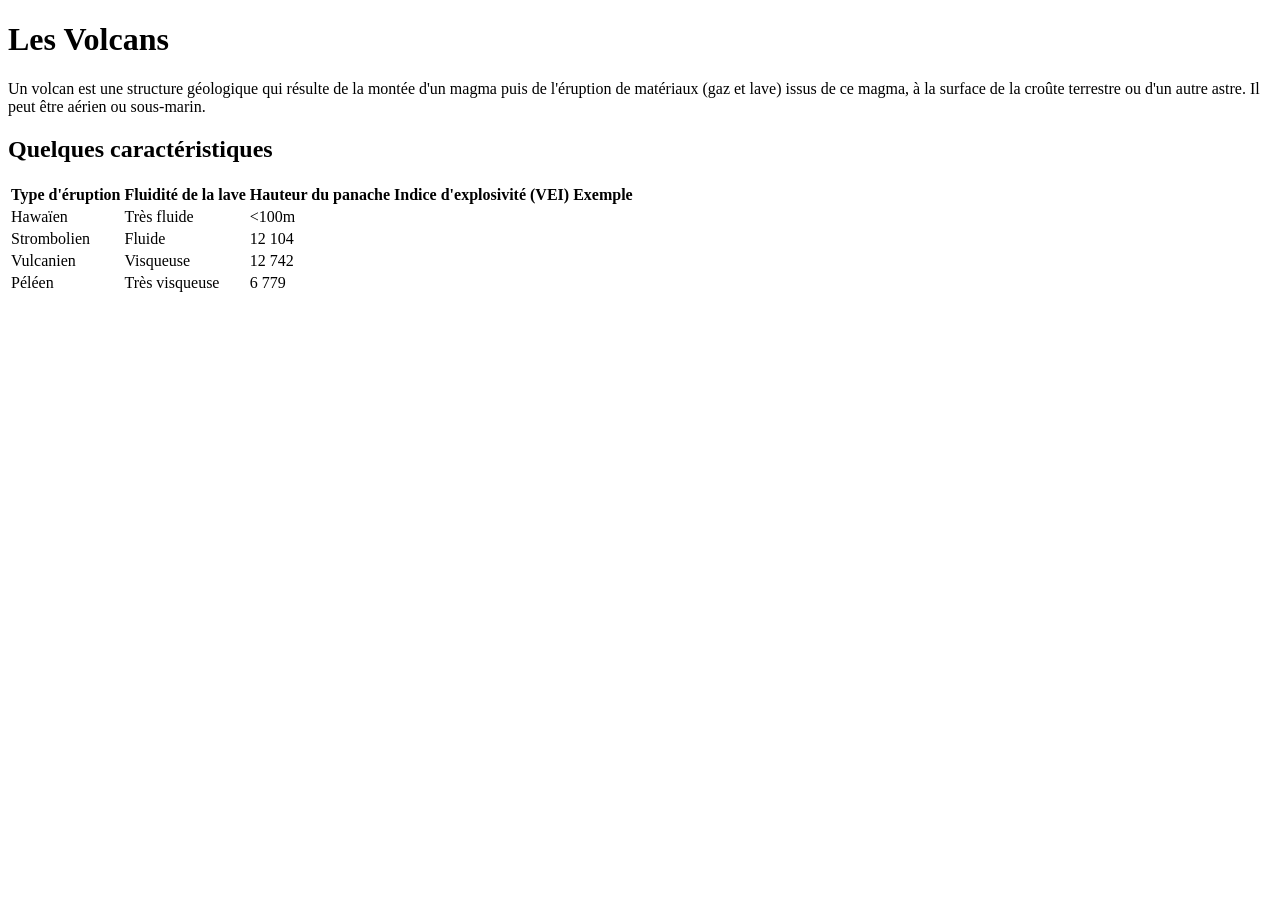
==== index.html @ 80f0b158 "Update index.html" ====
<!doctype html>
<html lang="fr">
<head>
    <meta charset="utf-8">
    <title>Les Volcans</title>
	<link rel="stylesheet" href="style.css" />
</head>
<body>
<div class="page1">
    <header>
        <h1>Les Volcans</h1>
        <p class="paragraphe1">Un volcan est une structure géologique qui résulte de la montée d'un magma puis de l'éruption de matériaux (gaz et lave) issus de ce magma, à la surface de la croûte terrestre ou d'un autre astre. Il peut être aérien ou sous-marin.</p>
    </header>
</div>
<div class="tableau_comparaisons">
    <h2>Quelques caractéristiques</h2>
    <table>
        <thead>
            <tr>
                <th>Type d'éruption</th>
                <th>Fluidité de la lave</th>
                <th>Hauteur du panache</th>
				<th>Indice d'explosivité (VEI)</th>
				<th>Exemple</th>
            </tr>
        </thead>
        <tbody>
            <tr>
                <td>Hawaïen</td>
                <td>Très fluide</td>
                <td><100m</td>
            </tr>
            <tr>
                <td>Strombolien</td>
                <td>Fluide</td>
                <td>12 104</td>
            </tr>
            <tr>
                <td>Vulcanien</td>
                <td>Visqueuse</td>
                <td>12 742</td>
            </tr>
            <tr>
                <td>Péléen</td>
                <td>Très visqueuse</td>
                <td>6 779</td>
            </tr>
        </tbody>
    </table>
</div>
</body>
</html>
---- style.css ----

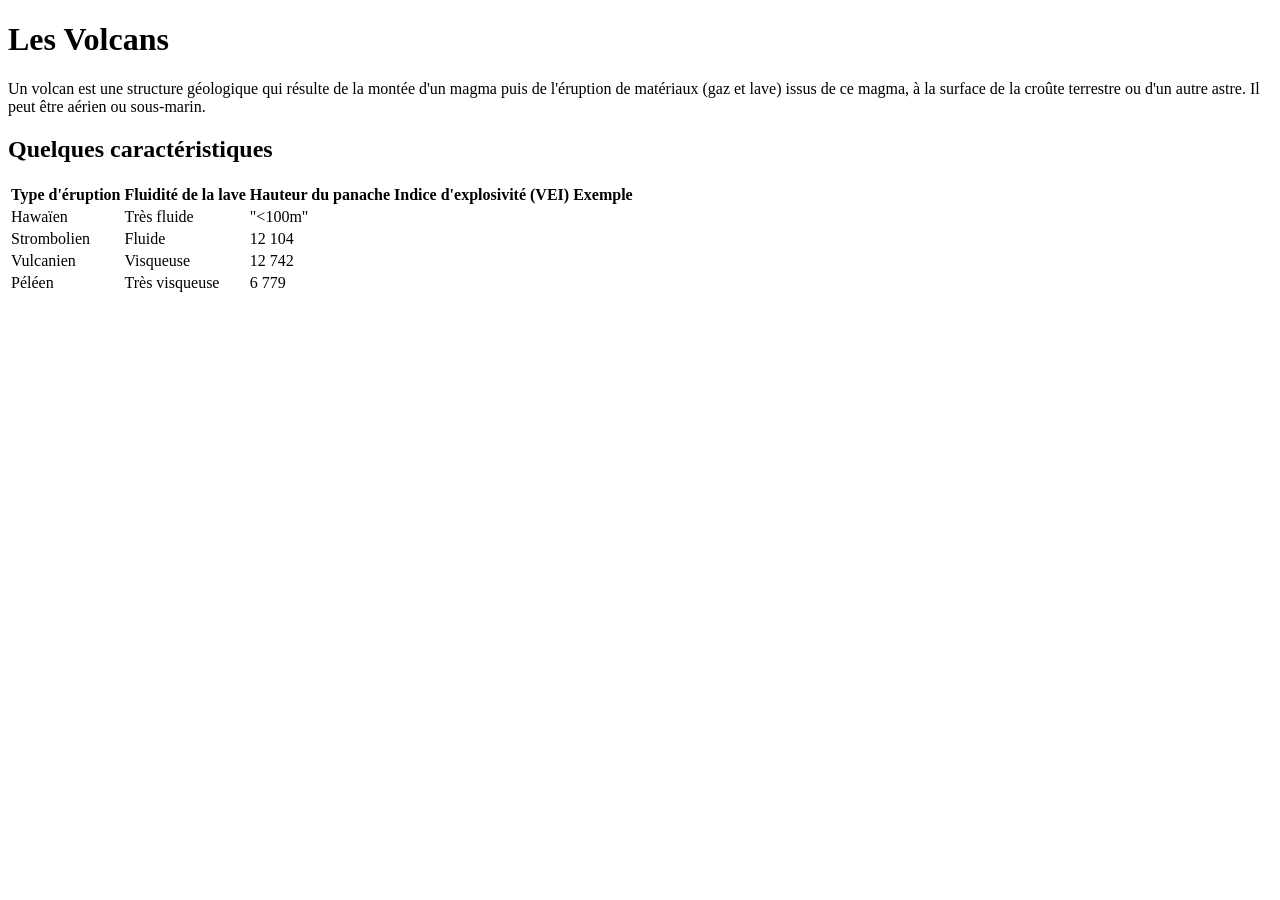
==== commit d3969636: "Update index.html" ====
--- a/index.html
+++ b/index.html
@@ -28,7 +28,7 @@
             <tr>
                 <td>Hawaïen</td>
                 <td>Très fluide</td>
-                <td><100m</td>
+                <td>"<100m"</td>
             </tr>
             <tr>
                 <td>Strombolien</td>
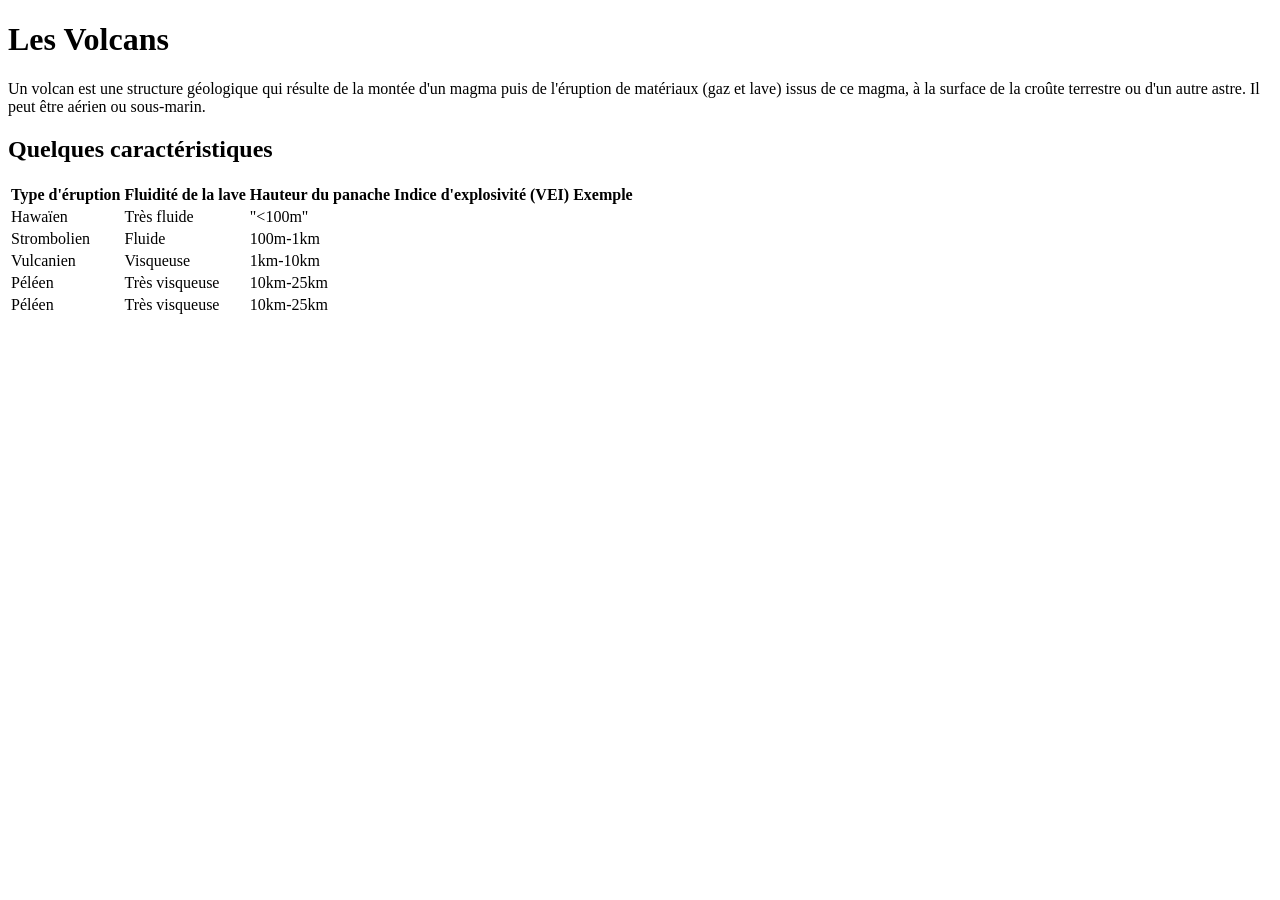
==== commit 60dab2e0: "Update index.html" ====
--- a/index.html
+++ b/index.html
@@ -8,7 +8,7 @@
 <body>
 <div class="page1">
     <header>
-        <h1>Les Volcans</h1>
+        <h1 class="titre">Les Volcans</h1>
         <p class="paragraphe1">Un volcan est une structure géologique qui résulte de la montée d'un magma puis de l'éruption de matériaux (gaz et lave) issus de ce magma, à la surface de la croûte terrestre ou d'un autre astre. Il peut être aérien ou sous-marin.</p>
     </header>
 </div>
@@ -29,21 +29,36 @@
                 <td>Hawaïen</td>
                 <td>Très fluide</td>
                 <td>"<100m"</td>
+				<td></td>
+				<td></td>
             </tr>
             <tr>
                 <td>Strombolien</td>
                 <td>Fluide</td>
-                <td>12 104</td>
+                <td>100m-1km</td>
+				<td></td>
+				<td></td>
             </tr>
             <tr>
                 <td>Vulcanien</td>
                 <td>Visqueuse</td>
-                <td>12 742</td>
+                <td>1km-10km</td>
+				<td></td>
+				<td></td>
             </tr>
             <tr>
                 <td>Péléen</td>
                 <td>Très visqueuse</td>
-                <td>6 779</td>
+                <td>10km-25km</td>
+				<td></td>
+				<td></td>
+            </tr>
+			 <tr>
+                <td>Péléen</td>
+                <td>Très visqueuse</td>
+                <td>10km-25km</td>
+				<td></td>
+				<td></td>
             </tr>
         </tbody>
     </table>
--- a/style.css
+++ b/style.css
@@ -1 +1,3 @@
+.titre {
 
+}
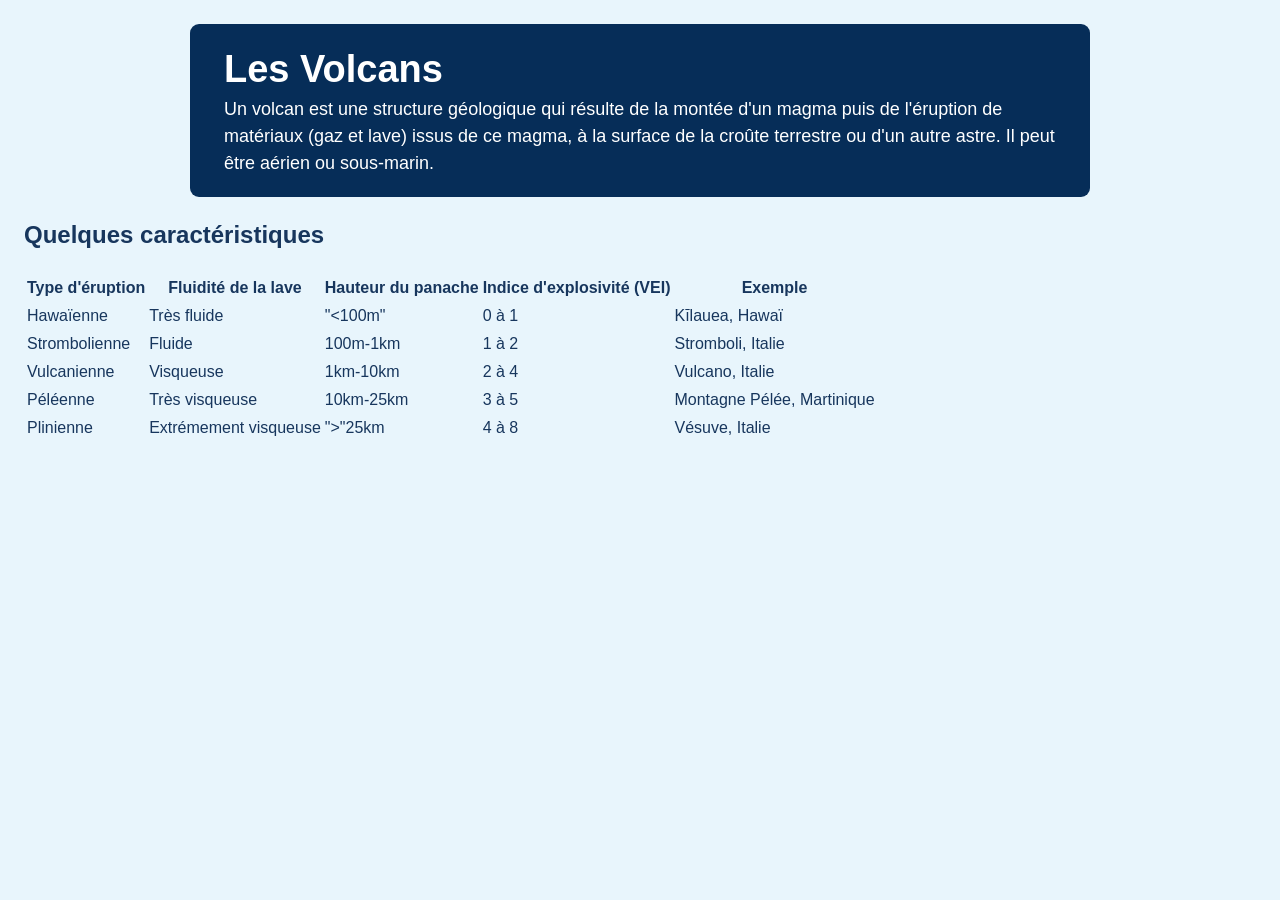
==== commit 249ce688: "Update index.html" ====
--- a/index.html
+++ b/index.html
@@ -26,39 +26,39 @@
         </thead>
         <tbody>
             <tr>
-                <td>Hawaïen</td>
+                <td>Hawaïenne</td>
                 <td>Très fluide</td>
                 <td>"<100m"</td>
-				<td></td>
-				<td></td>
+				<td>0 à 1</td>
+				<td>Kīlauea, Hawaï</td>
             </tr>
             <tr>
-                <td>Strombolien</td>
+                <td>Strombolienne</td>
                 <td>Fluide</td>
                 <td>100m-1km</td>
-				<td></td>
-				<td></td>
+				<td>1 à 2</td>
+				<td>Stromboli, Italie</td>
             </tr>
             <tr>
-                <td>Vulcanien</td>
+                <td>Vulcanienne</td>
                 <td>Visqueuse</td>
                 <td>1km-10km</td>
-				<td></td>
-				<td></td>
+				<td>2 à 4</td>
+				<td>Vulcano, Italie</td>
             </tr>
             <tr>
-                <td>Péléen</td>
+                <td>Péléenne</td>
                 <td>Très visqueuse</td>
                 <td>10km-25km</td>
-				<td></td>
-				<td></td>
+				<td>3 à 5</td>
+				<td>Montagne Pélée, Martinique</td>
             </tr>
 			 <tr>
-                <td>Péléen</td>
-                <td>Très visqueuse</td>
-                <td>10km-25km</td>
-				<td></td>
-				<td></td>
+                <td>Plinienne</td>
+                <td>Extrémement visqueuse</td>
+                <td>">"25km</td>
+				<td>4 à 8</td>
+				<td>Vésuve, Italie</td>
             </tr>
         </tbody>
     </table>
--- a/style.css
+++ b/style.css
@@ -1,3 +1,39 @@
-.titre {
+* {
+	box-sizing: border-box;
+}
 
+body {
+margin: 0;
+padding: 24px;
+background: #e8f5fc;
+color: #17365d;
+font-family: Arial, Helvetica, sans-serif;
+line-height: 1.5;
 }
+
+.page1 {
+max-width: 900px;
+margin: 0 auto;
+}
+header {
+position: relative;
+background: #062d58;
+color: white;
+padding: 24px 34px 20px;
+border-radius: 9px;
+margin-bottom: 16px;
+overflow: hidden;
+}
+
+header h1 {
+margin: 0 0 4px;
+color: white;
+font-size: 38px;
+line-height: 1.15;
+}
+
+header .paragraphe1 {
+margin: 0;
+color: white;
+font-size: 18px;
+}
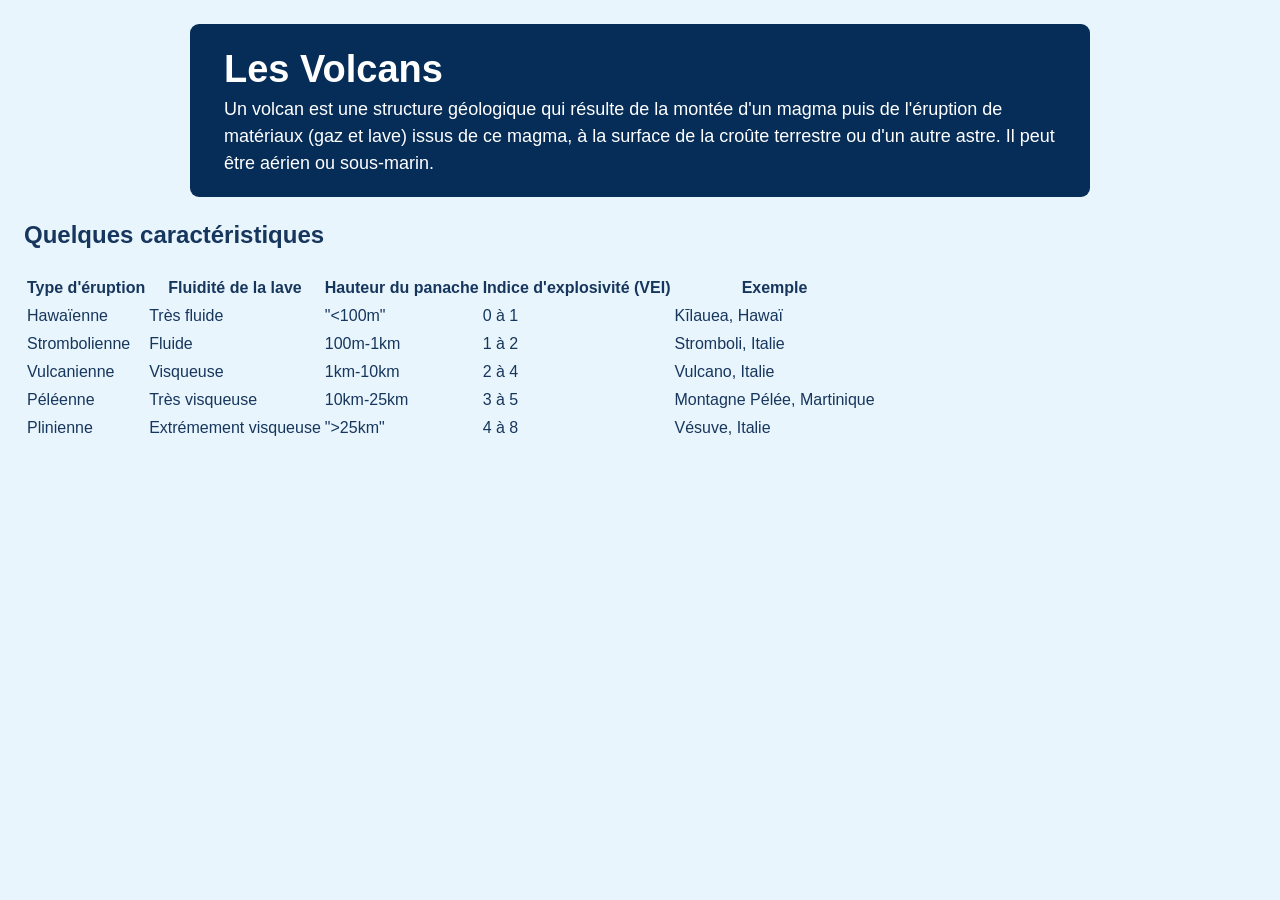
==== commit 30013d76: "Update index.html" ====
--- a/index.html
+++ b/index.html
@@ -56,7 +56,7 @@
 			 <tr>
                 <td>Plinienne</td>
                 <td>Extrémement visqueuse</td>
-                <td>">"25km</td>
+                <td>">25km"</td>
 				<td>4 à 8</td>
 				<td>Vésuve, Italie</td>
             </tr>
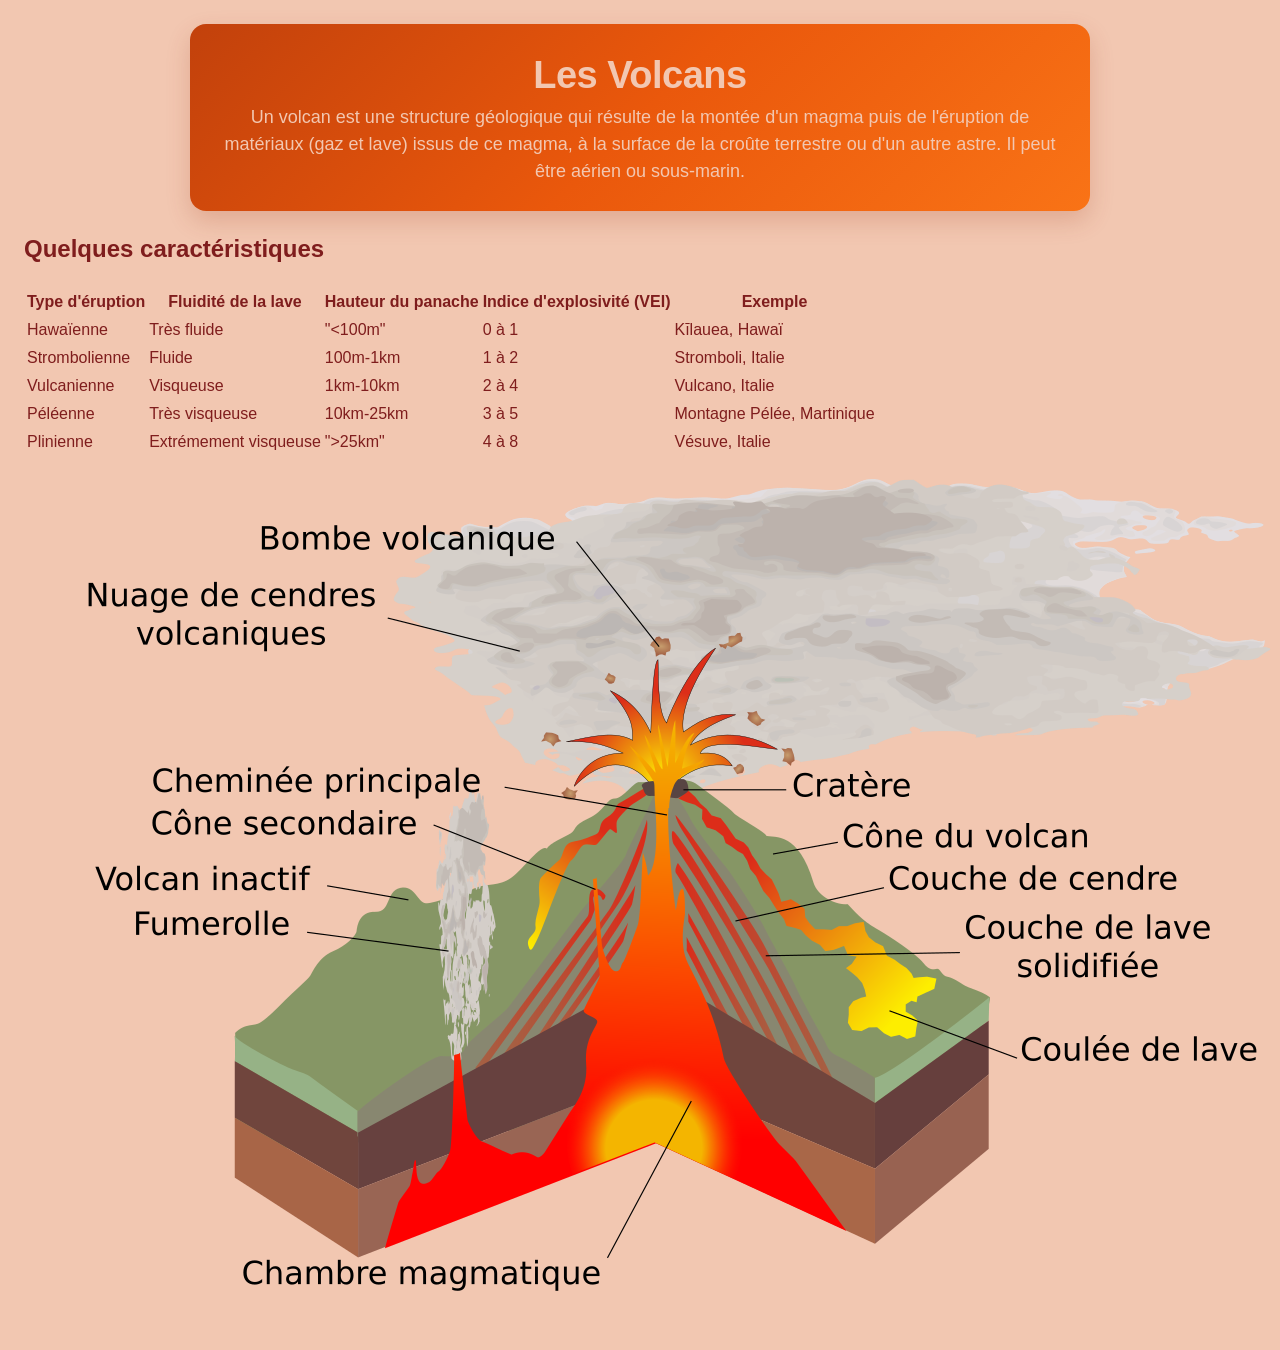
==== commit 56f9d7e7: "Update index.html" ====
--- a/index.html
+++ b/index.html
@@ -63,5 +63,8 @@
         </tbody>
     </table>
 </div>
+<div class="image volcan">
+	<img src="Structure_volcano-fr.svg.webp" alt="image de volcan" usemap="#volcano">
+</div>
 </body>
 </html>
--- a/style.css
+++ b/style.css
@@ -1,39 +1,46 @@
 * {
-	box-sizing: border-box;
+    box-sizing: border-box;
 }
 
 body {
-margin: 0;
-padding: 24px;
-background: #e8f5fc;
-color: #17365d;
-font-family: Arial, Helvetica, sans-serif;
-line-height: 1.5;
+    margin: 0;
+    padding: 24px;
+    background: #f2c7b1;
+    color: #7f1d1d;
+    font-family: Arial, Helvetica, sans-serif;
+    line-height: 1.5;
 }
 
 .page1 {
-max-width: 900px;
-margin: 0 auto;
+    max-width: 900px;
+    margin: 0 auto;
 }
+
 header {
-position: relative;
-background: #062d58;
-color: white;
-padding: 24px 34px 20px;
-border-radius: 9px;
-margin-bottom: 16px;
-overflow: hidden;
+    position: relative;
+    background: linear-gradient(135deg, #c2410c, #ea580c, #f97316);
+    color: #fff;
+    padding: 30px 34px 26px;
+    border-radius: 16px;
+    margin-bottom: 20px;
+    overflow: hidden;
+    box-shadow: 0 10px 25px rgba(154, 52, 18, 0.2);
 }
 
 header h1 {
-margin: 0 0 4px;
-color: white;
-font-size: 38px;
-line-height: 1.15;
+    margin: 0 0 6px;
+    color: #f2c7b1;
+    font-size: 38px;
+    line-height: 1.15;
+    text-align: center;
+    font-weight: 700;
+    letter-spacing: -0.5px;
+    text-align: center;
 }
 
 header .paragraphe1 {
-margin: 0;
-color: white;
-font-size: 18px;
-}+    margin: 0;
+    color: #f2c7b1;
+    font-size: 18px;
+   text-align: center;
+}
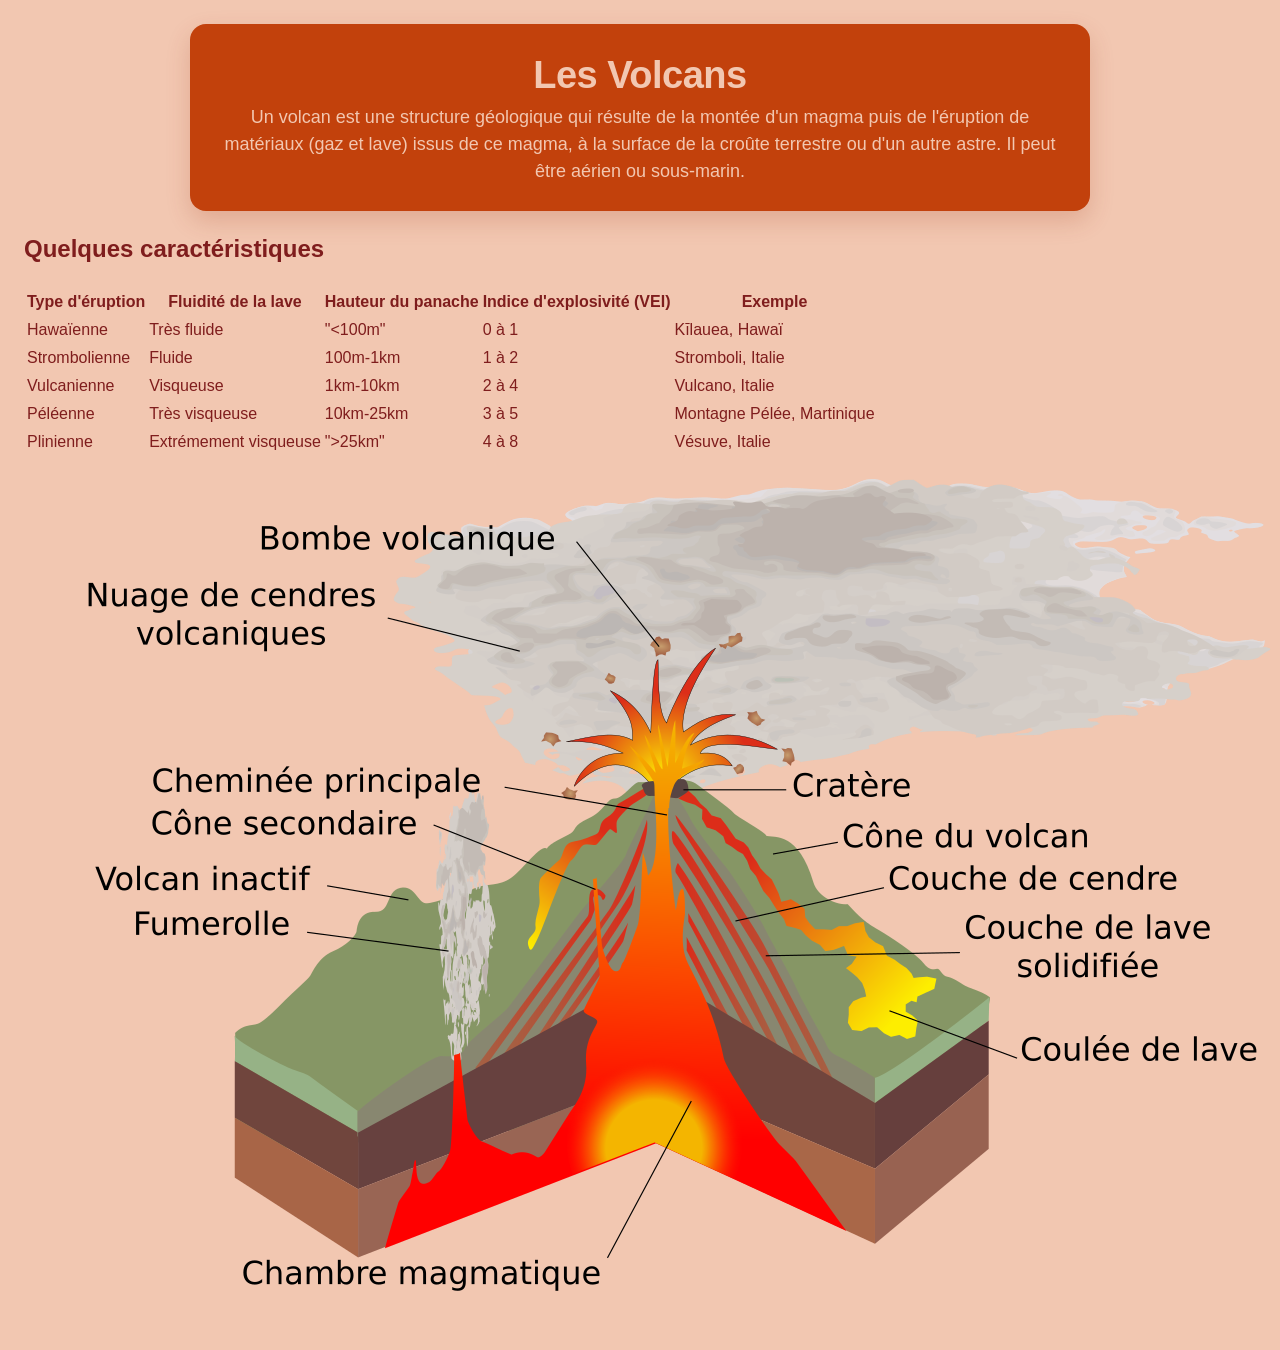
==== commit 83d88714: "Update index.html" ====
--- a/index.html
+++ b/index.html
@@ -65,6 +65,8 @@
 </div>
 <div class="image volcan">
 	<img src="Structure_volcano-fr.svg.webp" alt="image de volcan" usemap="#volcano">
+	<map name="volcano">
+	<area shape="poly" coords="522, 697,566, 633,578, 569,540, 719,630, 684,719, 722,736, 666,701, 614,676, 543" href="chambre magmatique.html">
 </div>
 </body>
 </html>
--- a/style.css
+++ b/style.css
@@ -18,7 +18,7 @@
 
 header {
     position: relative;
-    background: linear-gradient(135deg, #c2410c, #ea580c, #f97316);
+    background: #c2410c;
     color: #fff;
     padding: 30px 34px 26px;
     border-radius: 16px;
